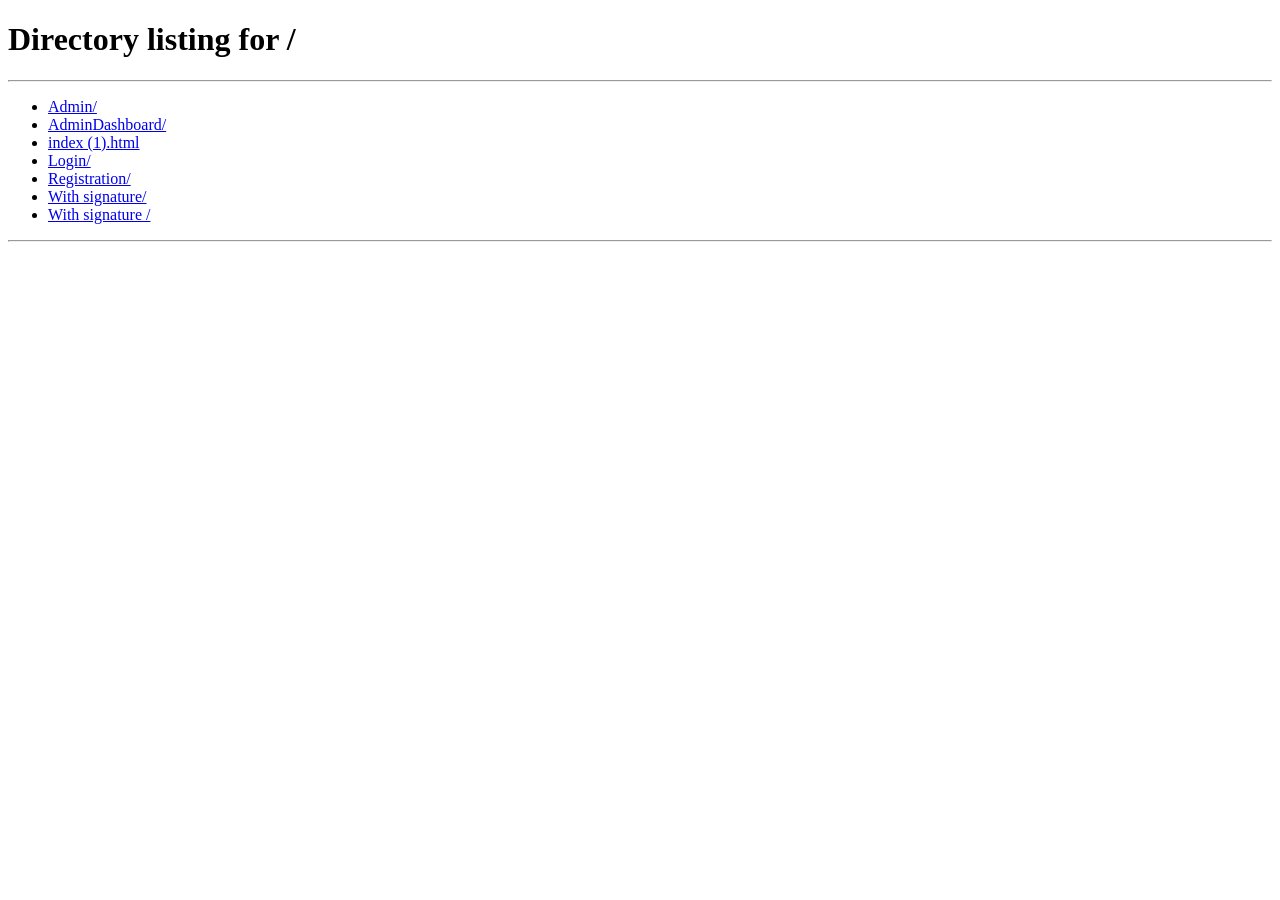
==== AdminDashboard/index.html @ 1c8b4c8f "Rename Admin/Dashboard/index.html to AdminDashboard/index.html" ====
<!DOCTYPE html>
<html lang="bn">
<head>
  <meta charset="UTF-8">
  <meta name="viewport" content="width=device-width, initial-scale=1.0">
  <title>ROS Nexus - Enterprise Admin ERP</title>
  <link href="https://fonts.googleapis.com/css2?family=Orbitron:wght@400;600;800&family=Galada&family=Hind+Siliguri:wght@400;600;700&display=swap" rel="stylesheet">
  <link rel="stylesheet" href="https://cdnjs.cloudflare.com/ajax/libs/font-awesome/6.4.0/css/all.min.css">
  <style>
    :root {
      --cyber-bg: #030712; --glass-bg: rgba(17, 24, 39, 0.7); --glass-border: rgba(0, 180, 216, 0.2);
      --neon-blue: #00b4d8; --neon-green: #2ec4b6; --neon-yellow: #ffb703; --neon-red: #e63946;
      --text-main: #f3f4f6; --text-muted: #9ca3af;
    }
    * { margin: 0; padding: 0; box-sizing: border-box; font-family: 'Hind Siliguri', 'Orbitron', sans-serif; }
    body { background-color: var(--cyber-bg); color: var(--text-main); min-height: 100vh; display: flex; flex-direction: column; overflow-x: hidden; }
    .cyber-glass { background: var(--glass-bg); backdrop-filter: blur(12px); -webkit-backdrop-filter: blur(12px); border: 1px solid var(--glass-border); box-shadow: 0 8px 32px 0 rgba(0, 0, 0, 0.37); }
    
    .top-bar { position: fixed; top: 0; left: 0; right: 0; height: 60px; display: flex; align-items: center; justify-content: space-between; padding: 0 20px; z-index: 1000; border-bottom: 1px solid var(--glass-border); }
    .mobile-menu-btn { background: var(--glass-bg); border: 1px solid var(--glass-border); color: #fff; padding: 10px 14px; border-radius: 4px; cursor: pointer; display: none; }
    
    .erp-wrapper { display: flex; flex: 1; position: relative; margin-top: 60px; }
    .sidebar-nav { width: 280px; height: calc(100vh - 60px); position: fixed; top: 60px; left: 0; display: flex; flex-direction: column; z-index: 99; transition: all 0.4s cubic-bezier(0.4, 0, 0.2, 1); overflow-y: auto; }
    .sidebar-header { padding: 20px; text-align: center; border-bottom: 1px solid var(--glass-border); }
    .sidebar-header h2 { font-size: 18px; color: var(--neon-blue); letter-spacing: 1px; text-shadow: 0 0 10px rgba(0, 180, 216, 0.5); }
    .sidebar-menu { list-style: none; padding: 15px 0; }
    .menu-item a { display: flex; align-items: center; padding: 12px 20px; color: var(--text-muted); text-decoration: none; font-size: 14px; border-left: 4px solid transparent; transition: all 0.3s ease; }
    .menu-item a i { margin-right: 10px; width: 20px; text-align: center; }
    .menu-item a:hover, .menu-item.active a { color: #fff; background: rgba(0, 180, 216, 0.1); border-left-color: var(--neon-blue); text-shadow: 0 0 8px var(--neon-blue); }
    
    .main-content-node { margin-left: 280px; flex: 1; padding: 30px; min-height: calc(100vh - 60px); transition: all 0.4s ease; overflow-x: auto; }
    .admin-profile-trigger { cursor: pointer; display: flex; align-items: center; gap: 10px; position: relative; }
    .admin-avatar { width: 40px; height: 40px; border-radius: 50%; border: 2px solid var(--neon-blue); box-shadow: 0 0 10px rgba(0, 180, 216, 0.4); object-fit: cover; }
    
    .profile-dropdown { position: absolute; top: 50px; right: 0; width: 220px; border-radius: 8px; padding: 10px 0; display: none; flex-direction: column; z-index: 1001; }
    .dropdown-info { padding: 10px 20px; border-bottom: 1px solid var(--glass-border); text-align: left; }
    .dropdown-info h4 { font-size: 14px; color: #fff; }
    .dropdown-info small { font-size: 11px; color: var(--text-muted); }
    .profile-dropdown a { padding: 10px 20px; color: var(--text-muted); text-decoration: none; font-size: 13px; transition: 0.2s; display: flex; align-items: center; gap: 8px; }
    .profile-dropdown a:hover { background: rgba(255,255,255,0.05); color: #fff; }

    @media (max-width: 992px) { 
      .mobile-menu-btn { display: block; } 
      .sidebar-nav { left: -280px; } 
      .sidebar-nav.active { left: 0; } 
      .main-content-node { margin-left: 0; padding: 15px; } 
    }
  </style>
</head>
<body id="nexusCoreBody">

  <script>
    let currentAdminData = null;
    (function checkAuth() {
      const sessionData = localStorage.getItem('ros_user') || sessionStorage.getItem('ros_user');
      if (!sessionData) {
        alert("অ্যাক্সেস রিফিউজড! ড্যাশবোর্ডে প্রবেশ করতে প্রথমে লগইন করুন।");
        window.location.href = "../"; 
        return;
      }
      currentAdminData = JSON.parse(sessionData);
      
      const managementRoles = [
        "admin", "president", "vice_president", "general_secretary", 
        "joint_general_secretary", "organizing_secretary", "treasurer", 
        "education_secretary", "event_secretary", "pr_secretary", "it_secretary", "executive_member"
      ];
      if (!managementRoles.includes(currentAdminData.role)) {
        alert("অননুমোদিত অ্যাক্সেস! এই পেজে প্রবেশের অনুমতি আপনার নেই।");
        window.location.href = "../";
      }
    })();
  </script>

  <div class="top-bar cyber-glass">
    <button class="mobile-menu-btn" id="mobileMenuToggle"><i class="fas fa-bars"></i></button>
    <div style="flex-grow: 1;"></div>
    <div class="admin-profile-trigger" id="profileTrigger">
      <span id="headerAdminRole" style="font-size: 11px; color: var(--neon-green); font-weight: bold; text-transform: uppercase;"></span>
      <img src="" id="topAdminAvatar" class="admin-avatar" onerror="this.src='../placeholder.png'">
      <div class="profile-dropdown cyber-glass" id="profileDropdown">
        <div class="dropdown-info"><h4 id="dropAdminName"></h4><small id="dropAdminEmail"></small></div>
        <a href="#" id="adminSignOutBtn" style="color: var(--neon-red);"><i class="fas fa-sign-out-alt"></i> লগআউট</a>
      </div>
    </div>
  </div>

  <div class="erp-wrapper">
    <aside class="sidebar-nav cyber-glass" id="sidebarNode">
      <div class="sidebar-header"><h2>ROS NEXUS ERP</h2><small style="color: var(--text-muted); font-size: 10px;">SHEET CONTROLLER</small></div>
      <ul class="sidebar-menu" id="centralMenuContainer"></ul>
    </aside>
    <main class="main-content-node" id="spaContentRoot"></main>
  </div>

  <div id="rosAlertModal" style="position:fixed; top:0; left:0; width:100%; height:100%; background:rgba(3,10,22,0.85); display:none; align-items:center; justify-content:center; z-index:99999; padding:20px;">
    <div style="background:#051226; width:100%; max-width:400px; padding:30px 20px; border-radius:10px; border:1px solid rgba(0,164,204,0.2); box-shadow:0 15px 35px rgba(0,0,0,0.5); text-align:center; position:relative;">
      <button id="closeAlertBtn" style="position:absolute; top:12px; right:15px; background:none; border:none; color:#52667d; font-size:18px; cursor:pointer;"><i class="fas fa-times"></i></button>
      <div id="alertIcon" style="font-size:45px; margin-bottom:15px;"></div>
      <h3 id="alertTitle" style="color:#fff; font-size:18px; margin-bottom:10px;"></h3>
      <p id="alertMessage" style="color:#94a3b8; font-size:14px; line-height:1.5; margin-bottom:20px;"></p>
      <button id="alertActionBtn" style="width:100%; padding:12px; background:#00a4cc; color:#fff; border:none; border-radius:6px; font-weight:600; cursor:pointer;">ঠিক আছে</button>
    </div>
  </div>

  <script>
    // ⚙️ আপনার নতুন লাইভ গুগল অ্যাপস স্ক্রিপ্ট ওয়েব অ্যাপ ইউআরএল সরাসরি ইনজেক্টেড করা হলো
    const SCRIPT_URL = "https://script.google.com/macros/s/AKfycbwkvIfjTQVM69qurRZvF90w_1pq1PaBYDPB8Gv0PCLR3DOyF4Ud8AVzp119agoB8NefpA/exec";

    // 🔄 লোগোসহ ড্যাশড স্পিনার লোডার স্টাইল ও ইনজেকশন 
    const loaderStyle = document.createElement('style');
    loaderStyle.innerHTML = `
      .ros-global-loader { position: fixed; top: 0; left: 0; width: 100%; height: 100%; background: rgba(3, 10, 22, 0.9); display: none; flex-direction: column; align-items: center; justify-content: center; z-index: 99999; }
      .ros-spinner-container { position: relative; width: 110px; height: 110px; display: flex; align-items: center; justify-content: center; }
      .ros-dashed-spinner { position: absolute; width: 100%; height: 100%; border: 4px dashed #00b4d8; border-top-color: #ffd700; border-bottom-color: #ffd700; border-radius: 50%; animation: ros-spin 1.5s linear infinite; }
      .ros-spinner-logo { width: 65px; height: 65px; background: #ffffff; border-radius: 50%; padding: 3px; box-shadow: 0 4px 12px rgba(0,0,0,0.3); object-fit: cover; z-index: 2; }
      .ros-loader-text { color: #ffd700; font-size: 16px; font-weight: 500; margin-top: 20px; text-shadow: 0 2px 4px rgba(0,0,0,0.5); }
      @keyframes ros-spin { 0% { transform: rotate(0deg); } 100% { transform: rotate(360deg); } }
    `;
    document.head.appendChild(loaderStyle);

    const loaderDiv = document.createElement('div');
    loaderDiv.id = "rosGlobalLoader";
    loaderDiv.className = "ros-global-loader";
    loaderDiv.innerHTML = `<div class="ros-spinner-container"><div class="ros-dashed-spinner"></div><img src="https://rosociety.vercel.app/ros%20logo.png" class="ros-spinner-logo"></div><div class="ros-loader-text" id="rosLoaderText">লোড করা হচ্ছে...</div>`;
    document.body.appendChild(loaderDiv);

    function showLoader(text = "লোড করা হচ্ছে...") {
      document.getElementById('rosLoaderText').innerText = text;
      document.getElementById('rosGlobalLoader').style.display = "flex";
    }
    function hideLoader() { document.getElementById('rosGlobalLoader').style.display = "none"; }

    // 🔔 গলোবাল কাস্টম অ্যালার্ট
    function showCustomAlert(type, title, message, callback = null) {
      const modal = document.getElementById('rosAlertModal');
      const iconBox = document.getElementById('alertIcon');
      const actionBtn = document.getElementById('alertActionBtn');
      if (type === 'success') { iconBox.innerHTML = '<i class="fas fa-check-circle"></i>'; iconBox.style.color = '#2ec4b6'; actionBtn.style.background = '#2ec4b6'; }
      else { iconBox.innerHTML = '<i class="fas fa-exclamation-circle"></i>'; iconBox.style.color = '#e63946'; actionBtn.style.background = '#e63946'; }
      document.getElementById('alertTitle').innerText = title;
      document.getElementById('alertMessage').innerText = message;
      modal.style.display = 'flex';
      const close = () => { modal.style.display = 'none'; if(callback) callback(); };
      actionBtn.onclick = close;
      document.getElementById('closeAlertBtn').onclick = close;
    }

    // প্রোফাইল UI ডেটা সিঙ্ক
    if (currentAdminData) {
      document.getElementById('headerAdminRole').innerText = currentAdminData.role.replace('_', ' ');
      document.getElementById('dropAdminName').innerText = currentAdminData.banglaName || currentAdminData.englishName;
      document.getElementById('dropAdminEmail').innerText = currentAdminData.email;
      if (currentAdminData.photoUrl) document.getElementById('topAdminAvatar').src = currentAdminData.photoUrl;
    }

    const erpModules = [
      { id: 'dashboard', name: '📊 ড্যাশবোর্ড হোম' },
      { id: 'members', name: '👥 সদস্য ম্যানেজমেন্ট' }
    ];

    const menuContainer = document.getElementById('centralMenuContainer');
    const contentRoot = document.getElementById('spaContentRoot');
    const sidebarNode = document.getElementById('sidebarNode');

    window.addEventListener('DOMContentLoaded', () => {
      erpModules.forEach((mod, idx) => {
        const li = document.createElement('li');
        li.className = `menu-item ${idx === 0 ? 'active' : ''}`;
        li.innerHTML = `<a href="#" data-mod-id="${mod.id}">${mod.name}</a>`;
        menuContainer.appendChild(li);
      });

      document.querySelectorAll('.menu-item a').forEach(link => {
        link.addEventListener('click', (e) => {
          e.preventDefault();
          document.querySelectorAll('.menu-item').forEach(li => li.classList.remove('active'));
          link.parentElement.classList.add('active');
          switchModuleView(link.getAttribute('data-mod-id'));
          if (window.innerWidth <= 992) sidebarNode.classList.remove('active');
        });
      });
      switchModuleView('dashboard');
    });

    function switchModuleView(id) {
      if (id === 'dashboard') loadDashboardModule(contentRoot);
      else if (id === 'members') loadMembersModule(contentRoot);
    }

    document.getElementById('profileTrigger').addEventListener('click', (e) => {
      e.stopPropagation();
      const dd = document.getElementById('profileDropdown');
      dd.style.display = dd.style.display === 'flex' ? 'none' : 'flex';
    });
    document.addEventListener('click', () => { document.getElementById('profileDropdown').style.display = 'none'; });
    document.getElementById('mobileMenuToggle').addEventListener('click', () => { sidebarNode.classList.toggle('active'); });
    document.getElementById('adminSignOutBtn').addEventListener('click', () => {
      if (confirm("আপনি কি লগআউট করতে চান?")) {
        localStorage.removeItem('ros_user'); sessionStorage.removeItem('ros_user');
        window.location.href = "../";
      }
    });
  </script>

  <script src="./dashboard.js"></script>
  <script src="./members.js"></script>
</body>
</html>
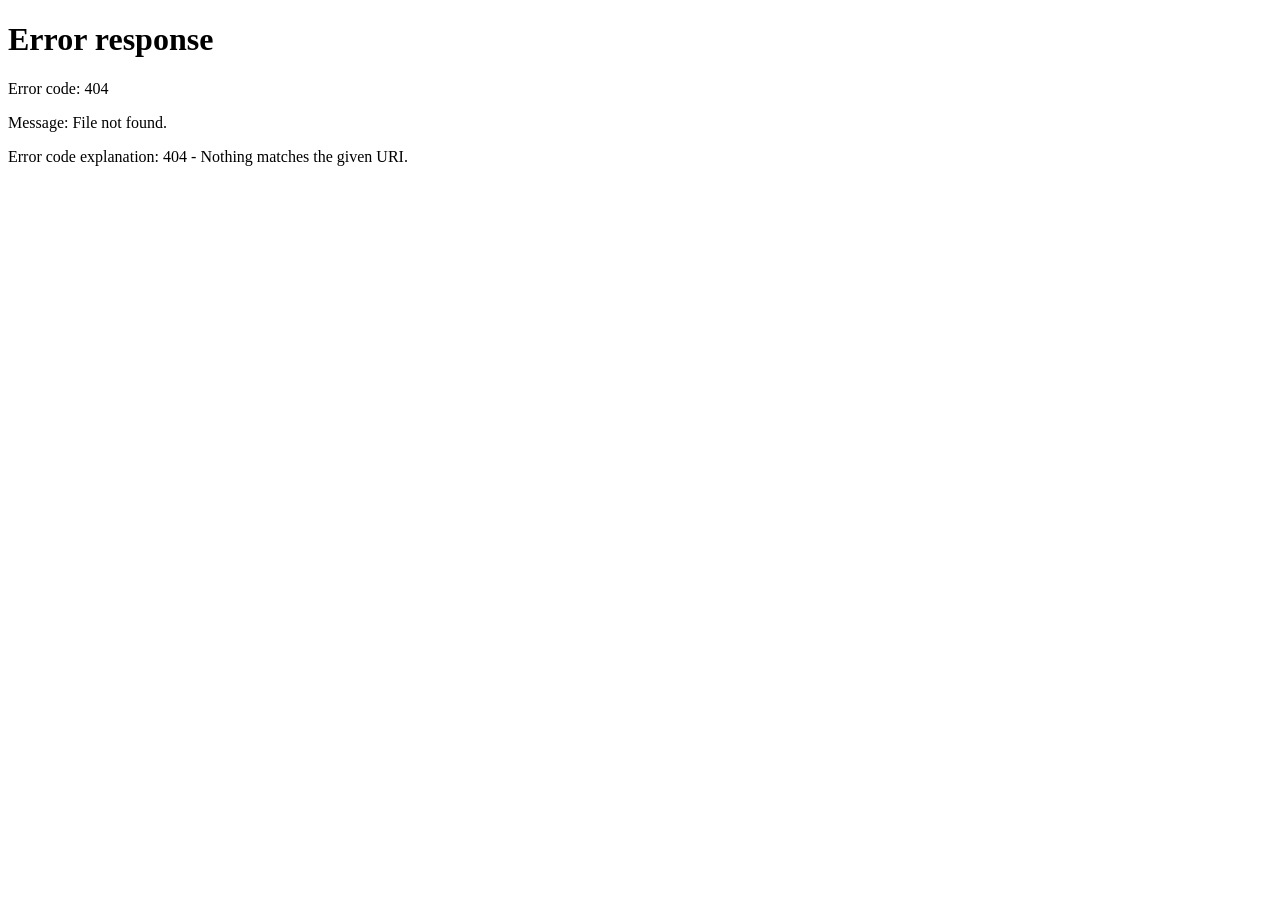
==== commit e13b250a: "Update index.html" ====
--- a/AdminDashboard/index.html
+++ b/AdminDashboard/index.html
@@ -19,55 +19,48 @@
     .top-bar { position: fixed; top: 0; left: 0; right: 0; height: 60px; display: flex; align-items: center; justify-content: space-between; padding: 0 20px; z-index: 1000; border-bottom: 1px solid var(--glass-border); }
     .mobile-menu-btn { background: var(--glass-bg); border: 1px solid var(--glass-border); color: #fff; padding: 10px 14px; border-radius: 4px; cursor: pointer; display: none; }
     
-    .erp-wrapper { display: flex; flex: 1; position: relative; margin-top: 60px; }
-    .sidebar-nav { width: 280px; height: calc(100vh - 60px); position: fixed; top: 60px; left: 0; display: flex; flex-direction: column; z-index: 99; transition: all 0.4s cubic-bezier(0.4, 0, 0.2, 1); overflow-y: auto; }
+    .erp-wrapper { display: flex; flex: 1; position: relative; margin-top: 60px; margin-bottom: 50px; }
+    .sidebar-nav { width: 280px; height: calc(100vh - 110px); position: fixed; top: 60px; left: 0; display: flex; flex-direction: column; z-index: 99; transition: all 0.4s cubic-bezier(0.4, 0, 0.2, 1); overflow-y: auto; }
     .sidebar-header { padding: 20px; text-align: center; border-bottom: 1px solid var(--glass-border); }
     .sidebar-header h2 { font-size: 18px; color: var(--neon-blue); letter-spacing: 1px; text-shadow: 0 0 10px rgba(0, 180, 216, 0.5); }
     .sidebar-menu { list-style: none; padding: 15px 0; }
     .menu-item a { display: flex; align-items: center; padding: 12px 20px; color: var(--text-muted); text-decoration: none; font-size: 14px; border-left: 4px solid transparent; transition: all 0.3s ease; }
-    .menu-item a i { margin-right: 10px; width: 20px; text-align: center; }
     .menu-item a:hover, .menu-item.active a { color: #fff; background: rgba(0, 180, 216, 0.1); border-left-color: var(--neon-blue); text-shadow: 0 0 8px var(--neon-blue); }
     
-    .main-content-node { margin-left: 280px; flex: 1; padding: 30px; min-height: calc(100vh - 60px); transition: all 0.4s ease; overflow-x: auto; }
+    .main-content-node { margin-left: 280px; flex: 1; padding: 30px; min-height: calc(100vh - 110px); transition: all 0.4s ease; overflow-x: auto; }
     .admin-profile-trigger { cursor: pointer; display: flex; align-items: center; gap: 10px; position: relative; }
     .admin-avatar { width: 40px; height: 40px; border-radius: 50%; border: 2px solid var(--neon-blue); box-shadow: 0 0 10px rgba(0, 180, 216, 0.4); object-fit: cover; }
-    
     .profile-dropdown { position: absolute; top: 50px; right: 0; width: 220px; border-radius: 8px; padding: 10px 0; display: none; flex-direction: column; z-index: 1001; }
-    .dropdown-info { padding: 10px 20px; border-bottom: 1px solid var(--glass-border); text-align: left; }
-    .dropdown-info h4 { font-size: 14px; color: #fff; }
-    .dropdown-info small { font-size: 11px; color: var(--text-muted); }
+    .dropdown-info { padding: 10px 20px; border-bottom: 1px solid var(--glass-border); font-size: 13px; }
     .profile-dropdown a { padding: 10px 20px; color: var(--text-muted); text-decoration: none; font-size: 13px; transition: 0.2s; display: flex; align-items: center; gap: 8px; }
     .profile-dropdown a:hover { background: rgba(255,255,255,0.05); color: #fff; }
 
     @media (max-width: 992px) { 
       .mobile-menu-btn { display: block; } 
-      .sidebar-nav { left: -280px; } 
+      .sidebar-nav { left: -280px; height: calc(100vh - 60px); top: 60px; } 
       .sidebar-nav.active { left: 0; } 
-      .main-content-node { margin-left: 0; padding: 15px; } 
+      .main-content-node { margin-left: 0; padding: 15px; padding-top: 20px; } 
     }
   </style>
 </head>
-<body id="nexusCoreBody">
+<body id="nexusCoreBody" style="display: none;">
 
+  <!-- 🔒 সিকিউর সেশন গেটওয়ে লজিক -->
   <script>
     let currentAdminData = null;
     (function checkAuth() {
       const sessionData = localStorage.getItem('ros_user') || sessionStorage.getItem('ros_user');
       if (!sessionData) {
         alert("অ্যাক্সেস রিফিউজড! ড্যাশবোর্ডে প্রবেশ করতে প্রথমে লগইন করুন।");
-        window.location.href = "../"; 
+        window.location.href = "../login.html"; 
         return;
       }
       currentAdminData = JSON.parse(sessionData);
       
-      const managementRoles = [
-        "admin", "president", "vice_president", "general_secretary", 
-        "joint_general_secretary", "organizing_secretary", "treasurer", 
-        "education_secretary", "event_secretary", "pr_secretary", "it_secretary", "executive_member"
-      ];
-      if (!managementRoles.includes(currentAdminData.role)) {
-        alert("অননুমোদিত অ্যাক্সেস! এই পেজে প্রবেশের অনুমতি আপনার নেই।");
-        window.location.href = "../";
+      // এডমিন রোল প্রিভিলেন্স ফিল্টার
+      if (currentAdminData.role !== "admin") {
+        alert("অননুমোদিত অ্যাক্সেস! এই প্যানেলে প্রবেশের অনুমতি আপনার নেই।");
+        window.location.href = "../login.html";
       }
     })();
   </script>
@@ -76,10 +69,10 @@
     <button class="mobile-menu-btn" id="mobileMenuToggle"><i class="fas fa-bars"></i></button>
     <div style="flex-grow: 1;"></div>
     <div class="admin-profile-trigger" id="profileTrigger">
-      <span id="headerAdminRole" style="font-size: 11px; color: var(--neon-green); font-weight: bold; text-transform: uppercase;"></span>
-      <img src="" id="topAdminAvatar" class="admin-avatar" onerror="this.src='../placeholder.png'">
+      <span id="headerAdminRole" style="font-size: 11px; color: var(--neon-green); font-weight: bold;">SECURE NODE</span>
+      <img src="../placeholder.png" id="topAdminAvatar" class="admin-avatar" onerror="this.src='../placeholder.png'">
       <div class="profile-dropdown cyber-glass" id="profileDropdown">
-        <div class="dropdown-info"><h4 id="dropAdminName"></h4><small id="dropAdminEmail"></small></div>
+        <div class="dropdown-info"><h4 id="dropAdminName">লোড হচ্ছে...</h4><small id="dropAdminEmail">admin@domain.org</small></div>
         <a href="#" id="adminSignOutBtn" style="color: var(--neon-red);"><i class="fas fa-sign-out-alt"></i> লগআউট</a>
       </div>
     </div>
@@ -87,73 +80,22 @@
 
   <div class="erp-wrapper">
     <aside class="sidebar-nav cyber-glass" id="sidebarNode">
-      <div class="sidebar-header"><h2>ROS NEXUS ERP</h2><small style="color: var(--text-muted); font-size: 10px;">SHEET CONTROLLER</small></div>
+      <div class="sidebar-header"><h2>ROS NEXUS ERP</h2><small style="color: var(--text-muted); font-size: 10px;">SYSTEM CONTROL STATION</small></div>
       <ul class="sidebar-menu" id="centralMenuContainer"></ul>
     </aside>
     <main class="main-content-node" id="spaContentRoot"></main>
   </div>
 
-  <div id="rosAlertModal" style="position:fixed; top:0; left:0; width:100%; height:100%; background:rgba(3,10,22,0.85); display:none; align-items:center; justify-content:center; z-index:99999; padding:20px;">
-    <div style="background:#051226; width:100%; max-width:400px; padding:30px 20px; border-radius:10px; border:1px solid rgba(0,164,204,0.2); box-shadow:0 15px 35px rgba(0,0,0,0.5); text-align:center; position:relative;">
-      <button id="closeAlertBtn" style="position:absolute; top:12px; right:15px; background:none; border:none; color:#52667d; font-size:18px; cursor:pointer;"><i class="fas fa-times"></i></button>
-      <div id="alertIcon" style="font-size:45px; margin-bottom:15px;"></div>
-      <h3 id="alertTitle" style="color:#fff; font-size:18px; margin-bottom:10px;"></h3>
-      <p id="alertMessage" style="color:#94a3b8; font-size:14px; line-height:1.5; margin-bottom:20px;"></p>
-      <button id="alertActionBtn" style="width:100%; padding:12px; background:#00a4cc; color:#fff; border:none; border-radius:6px; font-weight:600; cursor:pointer;">ঠিক আছে</button>
-    </div>
-  </div>
+  <!-- ⚙️ কোর স্ক্রিপ্ট এবং এপিআই কনফিগারেশন -->
+  <script>
+    const SCRIPT_URL = "https://script.google.com/macros/s/AKfycbwkvIfjTQVM69qurRZvF90w_1pq1PaBYDPB8Gv0PCLR3DOyF4Ud8AVzp119agoB8NefpA/exec";
+  </script>
 
+  <!-- মডিউল ফাইল লিঙ্কসমূহ -->
+  <script src="../admin/dashboard.js"></script>
+  <script src="../admin/members.js"></script>
+  
   <script>
-    // ⚙️ আপনার নতুন লাইভ গুগল অ্যাপস স্ক্রিপ্ট ওয়েব অ্যাপ ইউআরএল সরাসরি ইনজেক্টেড করা হলো
-    const SCRIPT_URL = "https://script.google.com/macros/s/AKfycbwkvIfjTQVM69qurRZvF90w_1pq1PaBYDPB8Gv0PCLR3DOyF4Ud8AVzp119agoB8NefpA/exec";
-
-    // 🔄 লোগোসহ ড্যাশড স্পিনার লোডার স্টাইল ও ইনজেকশন 
-    const loaderStyle = document.createElement('style');
-    loaderStyle.innerHTML = `
-      .ros-global-loader { position: fixed; top: 0; left: 0; width: 100%; height: 100%; background: rgba(3, 10, 22, 0.9); display: none; flex-direction: column; align-items: center; justify-content: center; z-index: 99999; }
-      .ros-spinner-container { position: relative; width: 110px; height: 110px; display: flex; align-items: center; justify-content: center; }
-      .ros-dashed-spinner { position: absolute; width: 100%; height: 100%; border: 4px dashed #00b4d8; border-top-color: #ffd700; border-bottom-color: #ffd700; border-radius: 50%; animation: ros-spin 1.5s linear infinite; }
-      .ros-spinner-logo { width: 65px; height: 65px; background: #ffffff; border-radius: 50%; padding: 3px; box-shadow: 0 4px 12px rgba(0,0,0,0.3); object-fit: cover; z-index: 2; }
-      .ros-loader-text { color: #ffd700; font-size: 16px; font-weight: 500; margin-top: 20px; text-shadow: 0 2px 4px rgba(0,0,0,0.5); }
-      @keyframes ros-spin { 0% { transform: rotate(0deg); } 100% { transform: rotate(360deg); } }
-    `;
-    document.head.appendChild(loaderStyle);
-
-    const loaderDiv = document.createElement('div');
-    loaderDiv.id = "rosGlobalLoader";
-    loaderDiv.className = "ros-global-loader";
-    loaderDiv.innerHTML = `<div class="ros-spinner-container"><div class="ros-dashed-spinner"></div><img src="https://rosociety.vercel.app/ros%20logo.png" class="ros-spinner-logo"></div><div class="ros-loader-text" id="rosLoaderText">লোড করা হচ্ছে...</div>`;
-    document.body.appendChild(loaderDiv);
-
-    function showLoader(text = "লোড করা হচ্ছে...") {
-      document.getElementById('rosLoaderText').innerText = text;
-      document.getElementById('rosGlobalLoader').style.display = "flex";
-    }
-    function hideLoader() { document.getElementById('rosGlobalLoader').style.display = "none"; }
-
-    // 🔔 গলোবাল কাস্টম অ্যালার্ট
-    function showCustomAlert(type, title, message, callback = null) {
-      const modal = document.getElementById('rosAlertModal');
-      const iconBox = document.getElementById('alertIcon');
-      const actionBtn = document.getElementById('alertActionBtn');
-      if (type === 'success') { iconBox.innerHTML = '<i class="fas fa-check-circle"></i>'; iconBox.style.color = '#2ec4b6'; actionBtn.style.background = '#2ec4b6'; }
-      else { iconBox.innerHTML = '<i class="fas fa-exclamation-circle"></i>'; iconBox.style.color = '#e63946'; actionBtn.style.background = '#e63946'; }
-      document.getElementById('alertTitle').innerText = title;
-      document.getElementById('alertMessage').innerText = message;
-      modal.style.display = 'flex';
-      const close = () => { modal.style.display = 'none'; if(callback) callback(); };
-      actionBtn.onclick = close;
-      document.getElementById('closeAlertBtn').onclick = close;
-    }
-
-    // প্রোফাইল UI ডেটা সিঙ্ক
-    if (currentAdminData) {
-      document.getElementById('headerAdminRole').innerText = currentAdminData.role.replace('_', ' ');
-      document.getElementById('dropAdminName').innerText = currentAdminData.banglaName || currentAdminData.englishName;
-      document.getElementById('dropAdminEmail').innerText = currentAdminData.email;
-      if (currentAdminData.photoUrl) document.getElementById('topAdminAvatar').src = currentAdminData.photoUrl;
-    }
-
     const erpModules = [
       { id: 'dashboard', name: '📊 ড্যাশবোর্ড হোম' },
       { id: 'members', name: '👥 সদস্য ম্যানেজমেন্ট' }
@@ -162,11 +104,27 @@
     const menuContainer = document.getElementById('centralMenuContainer');
     const contentRoot = document.getElementById('spaContentRoot');
     const sidebarNode = document.getElementById('sidebarNode');
+    const profileDropdown = document.getElementById('profileDropdown');
 
+    // ড্যাশবোর্ড ইনিশিয়ালাইজেশন
     window.addEventListener('DOMContentLoaded', () => {
-      erpModules.forEach((mod, idx) => {
+      if(currentAdminData) {
+        document.getElementById('headerAdminRole').innerText = currentAdminData.role.toUpperCase();
+        document.getElementById('topAdminAvatar').src = currentAdminData.photoUrl || '../placeholder.png';
+        document.getElementById('dropAdminName').innerText = currentAdminData.fullName || 'Admin';
+        document.getElementById('dropAdminEmail').innerText = currentAdminData.email || '';
+      }
+      
+      initSidebarMenu();
+      switchModuleView('dashboard');
+      document.getElementById('nexusCoreBody').style.display = 'flex';
+    });
+
+    function initSidebarMenu() {
+      menuContainer.innerHTML = "";
+      erpModules.forEach((mod, index) => {
         const li = document.createElement('li');
-        li.className = `menu-item ${idx === 0 ? 'active' : ''}`;
+        li.className = `menu-item ${index === 0 ? 'active' : ''}`;
         li.innerHTML = `<a href="#" data-mod-id="${mod.id}">${mod.name}</a>`;
         menuContainer.appendChild(li);
       });
@@ -180,31 +138,31 @@
           if (window.innerWidth <= 992) sidebarNode.classList.remove('active');
         });
       });
-      switchModuleView('dashboard');
-    });
+    }
 
     function switchModuleView(id) {
-      if (id === 'dashboard') loadDashboardModule(contentRoot);
-      else if (id === 'members') loadMembersModule(contentRoot);
+      contentRoot.innerHTML = "";
+      if (id === 'dashboard') {
+        loadDashboardModule(contentRoot, currentAdminData, SCRIPT_URL);
+      } else if (id === 'members') {
+        loadMembersModule(contentRoot, SCRIPT_URL);
+      }
     }
 
-    document.getElementById('profileTrigger').addEventListener('click', (e) => {
-      e.stopPropagation();
-      const dd = document.getElementById('profileDropdown');
-      dd.style.display = dd.style.display === 'flex' ? 'none' : 'flex';
+    // ড্রপডাউন ও মোবাইল মেনু ইভেন্টস
+    document.getElementById('profileTrigger').addEventListener('click', (e) => { 
+      e.stopPropagation(); 
+      profileDropdown.style.display = profileDropdown.style.display === 'flex' ? 'none' : 'flex'; 
     });
-    document.addEventListener('click', () => { document.getElementById('profileDropdown').style.display = 'none'; });
+    document.addEventListener('click', () => { profileDropdown.style.display = 'none'; });
     document.getElementById('mobileMenuToggle').addEventListener('click', () => { sidebarNode.classList.toggle('active'); });
-    document.getElementById('adminSignOutBtn').addEventListener('click', () => {
-      if (confirm("আপনি কি লগআউট করতে চান?")) {
+
+    document.getElementById('adminSignOutBtn').addEventListener('click', () => { 
+      if (confirm("লগআউট করবেন?")) {
         localStorage.removeItem('ros_user'); sessionStorage.removeItem('ros_user');
-        window.location.href = "../";
+        window.location.href = "../login.html"; 
       }
     });
   </script>
-
-  <script src="./dashboard.js"></script>
-  <script src="./members.js"></script>
 </body>
 </html>
-
